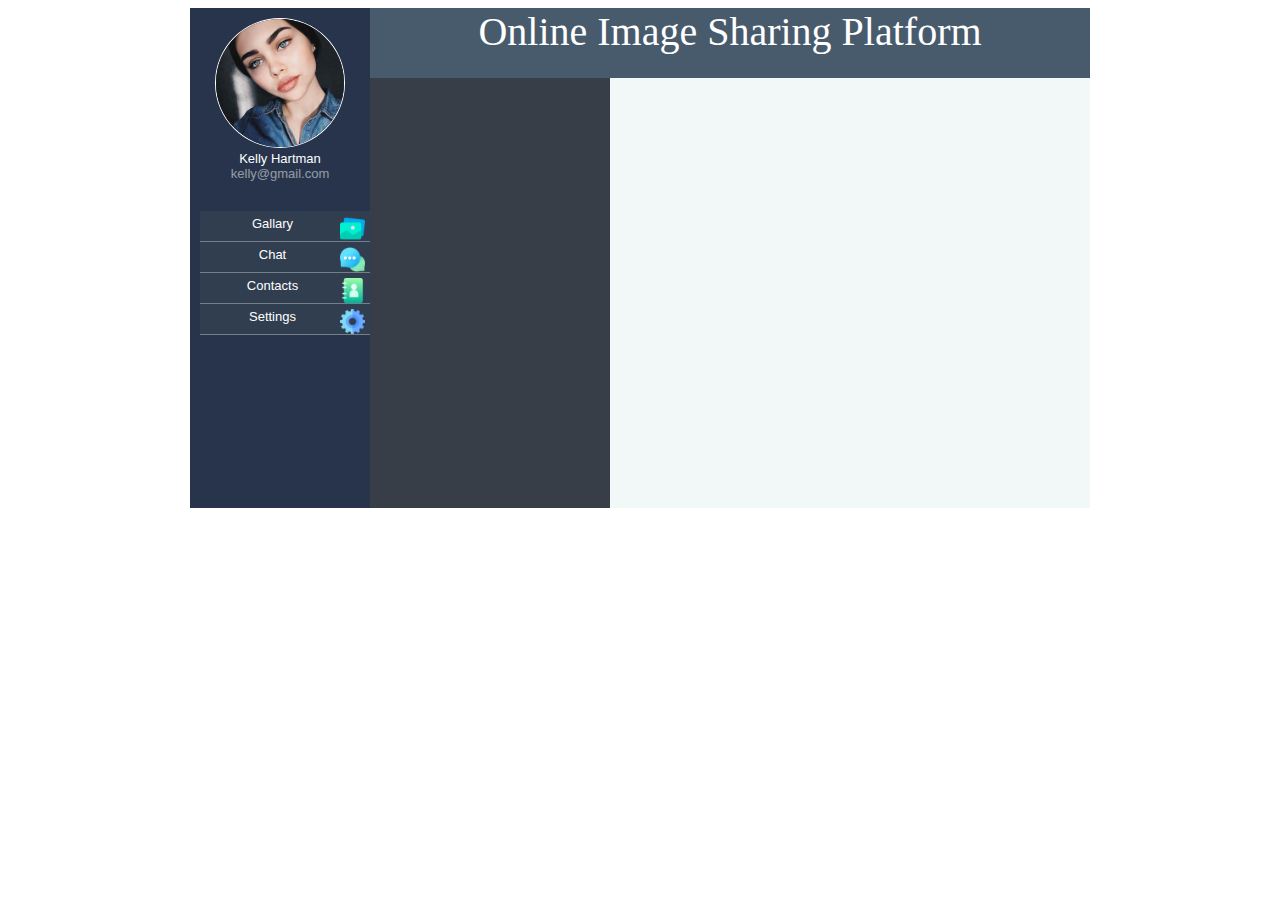
==== index.html @ a49be221 "first commit" ====
<!DOCTYPE html>
<html lang="en">
<head>
    <meta charset="UTF-8">
    <meta http-equiv="X-UA-Compatible" content="IE=edge">
    <meta name="viewport" content="width=device-width, initial-scale=1.0">
    <title>Online Image Sharing Platform</title>

    <link rel="stylesheet" href="style.css">

</head>


        

<body>
    <div id="wrapper">
            <div id="left_panel">
                <div style="padding: 10px;"> 
                    <img id="profile_pic" src="UI\images\user3.jpg" alt="">
                    <br>
                    Kelly Hartman
                    <br>
                    <span style="font-size: 12; opacity:50%;">kelly@gmail.com</span>

                    <br>
                    <br>
                    <br>
                    <div>
                        <label id="label_gallery" for="radio_gallery">Gallary <img src="UI\Icons\gallery.png" alt="gallery-icon"></label>
                        <label id="label_chat" for="radio_chat">Chat <img src="UI\Icons\chat (1).png" alt="gallery-icon"></label>
                        <label id="label_contacts" for="radio_contacts">Contacts <img src="UI\Icons\contact-list.png" alt="gallery-icon"></label>
                        <label id="label_settings" for="radio_settings">Settings <img src="UI\Icons\settings (1).png" alt="gallery-icon"></label>
                    </div>
                </div>
               
            </div>

            <div id="right_panel">
                <div id="header">Online Image Sharing Platform</div>
                <div id="container" style="display: flex;">

                    <div id="inner_left_panel"></div>

                    <input type="radio" name="myradiobtn" id="radio_gallery" style ="display: none;">
                    <input type="radio" name="myradiobtn" id="radio_chat" style ="display: none;">
                    <input type="radio" name="myradiobtn" id="radio_contacts" style ="display: none;">
                    <input type="radio" name="myradiobtn" id="radio_settings" style ="display: none;">
                        
                    <div id="inner_right_panel"></div>

                </div>
            </div>
    </div>

</body>
</html>
---- style.css ----
@font-face {
    font-family: hfont;
    src: url(UI\Fonts\DancingScript-VariableFont_wght.ttf);
}
@font-face {
    font-family: myfont;
    src: url(UI\Fonts\OpenSans-Regular.ttf);
}

#wrapper {
    max-width: 900px;
    min-height: 500px;
    display: flex;
    margin: auto;
    color: white;
    font-size: 13px;
    font-family:-apple-system, BlinkMacSystemFont, 'Segoe UI', Roboto, Oxygen, Ubuntu, Cantarell, 'Open Sans', 'Helvetica Neue', sans-serif;
}


#left_panel {
    min-height: 500px;
    background-color: #27344b;
    flex: 1;
    text-align: center;
    
}

#profile_pic{
    width: 80%;
    border: white thin solid;
    border-radius: 50%;
}

#left_panel label{
    width: 100%;
    height: 20px;
    display: block;
    background-color: #404b566c;
    border-bottom: solid thin #ffffff55;
    cursor: pointer;
    padding: 5px;
    transition: all 0.5s ease;
    
}

#left_panel label:hover{
    
    background-color: #778593;
}

#left_panel label img{
   float: right;
   width: 25px;
}



#right_panel {
    min-height: 500px;
    
    flex: 4;
}
#header{
    background-color: #485b6c;
    height: 70px;
    font-size: 40px;
    text-align: center;
    font-family: cursive;
}

#inner_left_panel{
    background-color: #383e48;
    flex: 1;
    min-height: 430px;
}

#inner_right_panel {
    background-color: #f2f7f8;
    flex: 2;
    min-height: 430px;
    transition: all 2s ease;
}

#radio_gallery:checked ~ #inner_right_panel {
    flex: 0;
}
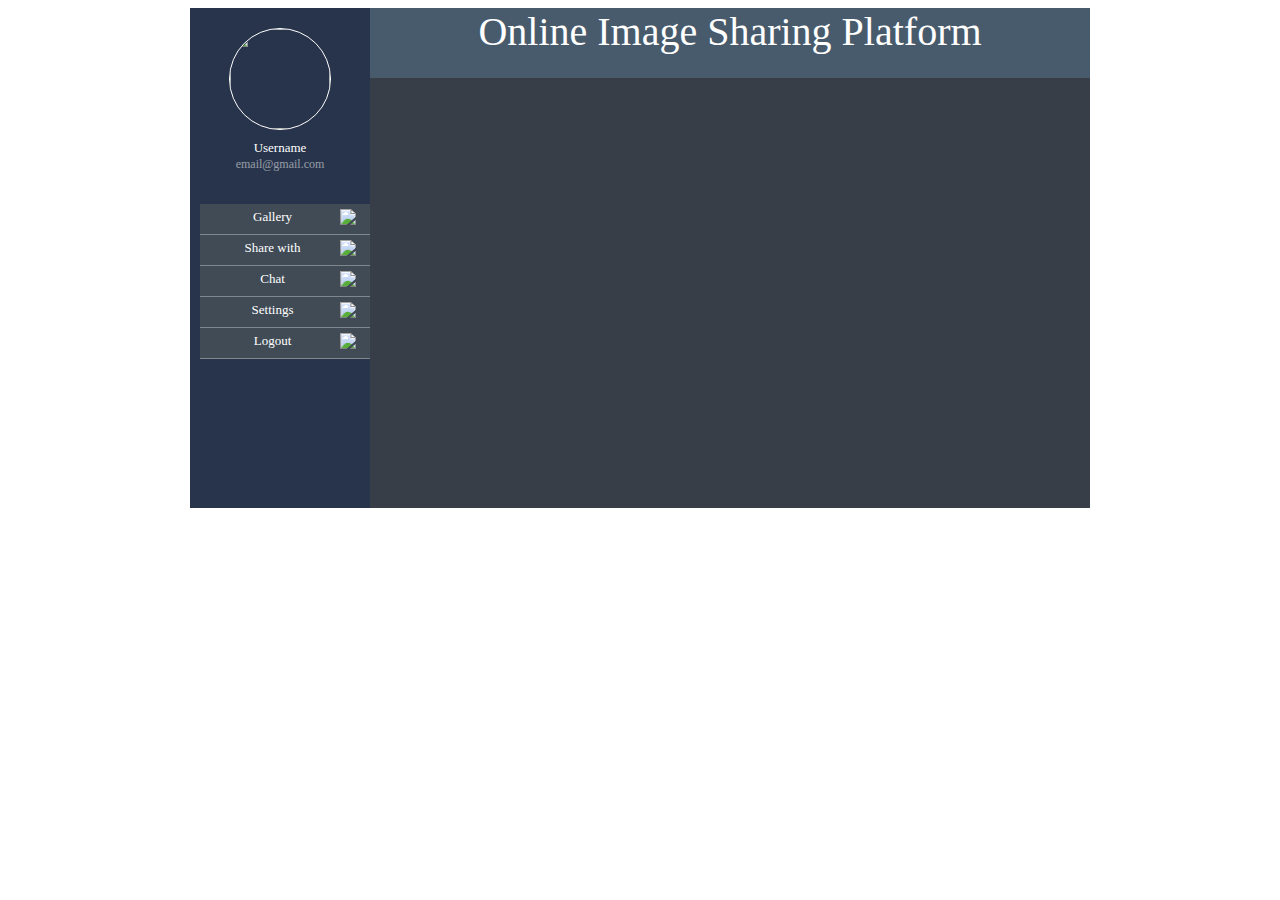
==== commit 7fa3a7b9: "final" ====
--- a/index.html
+++ b/index.html
@@ -1,57 +1,616 @@
 <!DOCTYPE html>
 <html lang="en">
 <head>
-    <meta charset="UTF-8">
-    <meta http-equiv="X-UA-Compatible" content="IE=edge">
-    <meta name="viewport" content="width=device-width, initial-scale=1.0">
+    
     <title>Online Image Sharing Platform</title>
 
     <link rel="stylesheet" href="style.css">
 
+
 </head>
 
 
         
 
 <body>
-    <div id="wrapper">
-            <div id="left_panel">
-                <div style="padding: 10px;"> 
-                    <img id="profile_pic" src="UI\images\user3.jpg" alt="">
-                    <br>
-                    Kelly Hartman
-                    <br>
-                    <span style="font-size: 12; opacity:50%;">kelly@gmail.com</span>
-
-                    <br>
-                    <br>
-                    <br>
-                    <div>
-                        <label id="label_gallery" for="radio_gallery">Gallary <img src="UI\Icons\gallery.png" alt="gallery-icon"></label>
-                        <label id="label_chat" for="radio_chat">Chat <img src="UI\Icons\chat (1).png" alt="gallery-icon"></label>
-                        <label id="label_contacts" for="radio_contacts">Contacts <img src="UI\Icons\contact-list.png" alt="gallery-icon"></label>
-                        <label id="label_settings" for="radio_settings">Settings <img src="UI\Icons\settings (1).png" alt="gallery-icon"></label>
-                    </div>
-                </div>
-               
-            </div>
-
-            <div id="right_panel">
-                <div id="header">Online Image Sharing Platform</div>
-                <div id="container" style="display: flex;">
-
-                    <div id="inner_left_panel"></div>
-
-                    <input type="radio" name="myradiobtn" id="radio_gallery" style ="display: none;">
-                    <input type="radio" name="myradiobtn" id="radio_chat" style ="display: none;">
-                    <input type="radio" name="myradiobtn" id="radio_contacts" style ="display: none;">
-                    <input type="radio" name="myradiobtn" id="radio_settings" style ="display: none;">
-                        
-                    <div id="inner_right_panel"></div>
-
-                </div>
-            </div>
-    </div>
-
+
+	<div id="wrapper">
+		
+		<div id="left_pannel">
+
+			<div id="user_info" style="padding: 10px;">
+				<img id="profile_image" src="ui/images/user_male.jpg" style="height: 100px;width: 100px;border-radius: 50%;">
+				<br>
+				<span id="username">Username</span>
+				<br>
+				<span id="email" style="font-size: 12px;opacity: 0.5;">email@gmail.com</span>
+				
+				<br>
+				<br>
+				<br>
+				<div>
+					<label id="label_gallery" for="radio_gallery">Gallery <img src="ui/icons/gallery.png"></label>
+					<label id="label_contacts" for="radio_contacts">Share with <img src="ui/icons/contacts.png"></label>
+					<label id="label_chat" for="radio_chat">Chat <img src="ui/icons/chat.png"></label>					
+					<label id="label_settings" for="radio_settings">Settings <img src="ui/icons/settings.png"></label>
+					<label id="logout" for="radio_logout">Logout <img src="ui/icons/logout.png"></label>
+				</div>
+
+			</div>
+
+		</div>
+		<div id="right_pannel">
+			<div id="header">
+				<div id="loader_holder" class="loader_on"><img style="width:70px;" src="ui/icons/giphy.gif"></div>
+
+				<div id="image_viewer" class="image_off" onclick="close_image(event)"></div>
+				Online Image Sharing Platform
+			</div>
+			
+			<div id="container" style="display: flex;">
+ 				
+				<div id="inner_left_pannel">
+			 
+				</div>
+
+				<input type="radio" id="radio_gallery" name="myradio" style="display: none;">
+				<input type="radio" id="radio_chat" name="myradio" style="display: none;">
+				<input type="radio" id="radio_contacts" name="myradio" style="display: none;">
+				<input type="radio" id="radio_settings" name="myradio" style="display: none;">
+				
+				<div id="inner_right_pannel">
+					
+				</div>
+
+			</div>
+		</div>
+
+	</div>
 </body>
-</html>+</html>
+
+<script type="text/javascript">
+	
+	var sent_audio = new Audio("message_sent.mp3");
+	var received_audio = new Audio("message_received.mp3");
+
+	var CURRENT_CHAT_USER = "";
+	var SEEN_STATUS = false;
+
+	function _(element){
+
+		return document.getElementById(element);
+	}
+
+	var label_gallery = _("label_gallery");
+	label_gallery.addEventListener("click",get_gallery);
+
+	var label_contacts = _("label_contacts");
+	label_contacts.addEventListener("click",get_contacts);
+	
+	var label_chat = _("label_chat");
+	label_chat.addEventListener("click",get_chats);
+	
+	var label_settings = _("label_settings");
+	label_settings.addEventListener("click",get_settings);
+	
+
+	var logout = _("logout");
+	logout.addEventListener("click",logout_user);
+
+	function get_data(find,type){
+
+		var xml = new XMLHttpRequest();
+		var loader_holder = _("loader_holder");
+		loader_holder.className = "loader_on";
+
+		xml.onload = function (){
+
+			if(xml.readyState == 4 || xml.status == 200){
+
+				loader_holder.className = "loader_off";
+				handle_result(xml.responseText,type);
+			}
+
+		}
+
+		var data = {};
+		data.find = find;
+		data.data_type = type;
+		data = JSON.stringify(data);
+
+		xml.open("POST","api.php",true);
+		xml.send(data);
+	}
+
+	function handle_result(result,type){
+
+		if(result.trim() != ""){
+
+			var inner_right_pannel = _("inner_right_pannel");
+			inner_right_pannel.style.overflow = "visible";
+
+			var obj = JSON.parse(result);
+			if(typeof(obj.logged_in) != "undefined" && !obj.logged_in){
+
+				window.location = "login.php";
+			}else{
+
+				switch(obj.data_type){
+
+					case "user_info":
+						var username = _("username");
+						var email = _("email");
+						var profile_image = _("profile_image");
+
+						username.innerHTML =  obj.username;
+						email.innerHTML =  obj.email;
+						profile_image.src =  obj.image;
+						break;
+
+					case "gallery":
+						
+						var inner_left_pannel = _("inner_left_pannel");
+ 
+						inner_right_pannel.style.overflow = "hidden";
+						inner_left_pannel.innerHTML =  obj.message;
+						break;
+					
+					case "contacts":
+						
+						var inner_left_pannel = _("inner_left_pannel");
+ 
+						inner_right_pannel.style.overflow = "hidden";
+						inner_left_pannel.innerHTML =  obj.message;
+						break;
+
+					case "chats_refresh":
+						SEEN_STATUS = false;
+						var messages_holder = _("messages_holder");
+						messages_holder.innerHTML =  obj.messages;
+						if(typeof obj.new_message != 'undefined'){
+							if(obj.new_message){
+								received_audio.play();
+
+								setTimeout(function(){
+									messages_holder.scrollTo(0,messages_holder.scrollHeight);
+									var message_text = _("message_text");
+									message_text.focus();
+								},100);
+
+							}
+						}
+
+						
+						break;
+
+					case "send_message":
+						sent_audio.play();
+					case "chats":
+						SEEN_STATUS = false;
+						var inner_left_pannel = _("inner_left_pannel");
+ 
+						inner_left_pannel.innerHTML =  obj.user;
+						inner_right_pannel.innerHTML =  obj.messages;
+
+						var messages_holder = _("messages_holder");
+						
+						// setTimeout(function(){
+						// 	messages_holder.scrollTo(0,messages_holder.scrollHeight);
+						// 	var message_text = _("message_text");
+						// 	message_text.focus();
+						// },100);
+						
+						
+						if(typeof obj.new_message != 'undefined'){
+							if(obj.new_message){
+								received_audio.play();
+							}
+						}
+
+						break;
+
+					 
+					case "settings":
+						var inner_left_pannel = _("inner_left_pannel");
+ 
+						inner_left_pannel.innerHTML =  obj.message;
+						break;
+					
+					case "send_image":
+						alert(obj.message);
+						break;
+					case "save_settings":
+  
+						alert(obj.message);
+						get_data({},"user_info");
+						get_settings(true);
+						break;
+					
+  
+
+				}
+			}
+		}
+	}
+
+	function logout_user()
+	{
+		var answer = confirm("Are you sure you want to log out??");
+		if(answer){
+			get_data({},"logout");
+		}
+	}
+
+	get_data({},"user_info");
+	get_data({},"contacts");
+	get_data({},"gallery");
+	
+	var radio_gallery = _("radio_gallery");
+	radio_gallery.checked = true;
+
+	function get_gallery(e)
+	{
+
+		get_data({},"gallery");
+	}
+	
+	
+	var radio_contacts = _("radio_contacts");
+	radio_contacts.checked = true;
+
+	function get_contacts(e)
+	{
+
+		get_data({},"contacts");
+	}
+
+	function get_chats(e)
+	{
+
+		get_data({},"chats");
+	}
+
+	function get_settings(e)
+	{
+
+		get_data({},"settings");
+	}
+	
+	function send_message(e)
+	{
+
+		var message_text = _("message_text");
+		if(message_text.value.trim() == ""){
+			
+			alert("please type something to send");
+			return;
+		}
+
+ 		get_data({
+
+			message:message_text.value.trim(),
+			userid :CURRENT_CHAT_USER
+
+		},"send_message");
+
+	}
+
+	function enter_pressed(e)
+	{
+		if(e.keyCode == 13)
+		{
+			send_message(e);
+		}
+
+		SEEN_STATUS = true;
+	}
+
+	setInterval(function(){
+
+		var radio_chat = _("radio_chat");
+		var radio_contacts = _("radio_contacts");
+
+		if(CURRENT_CHAT_USER != "" && radio_chat.checked)
+		{
+			
+    			get_data({
+    				userid:CURRENT_CHAT_USER,
+    				seen:SEEN_STATUS
+    			},"chats_refresh");
+		}
+
+		
+		if(radio_contacts.checked)
+		{
+			
+    		get_data({},"contacts");
+		}
+		
+		if(radio_gallery.checked)
+		{
+			
+    		get_data({},"gallery");
+		}
+ 
+  
+	},5000);
+
+	function set_seen(e){
+
+		SEEN_STATUS = true;
+	}
+
+	function delete_message(e)
+	{
+
+		if(confirm("Are you sure you want to delete this message??")){
+
+			var msgid = e.target.getAttribute("msgid");
+			get_data({
+    				rowid:msgid
+    			},"delete_message");
+
+			get_data({
+    				userid:CURRENT_CHAT_USER,
+    				seen:SEEN_STATUS
+    			},"chats_refresh");
+		}
+	}
+
+	function delete_thread(e)
+	{
+
+		if(confirm("Are you sure you want to delete this whole thread??")){
+
+ 			get_data({
+    				userid:CURRENT_CHAT_USER
+    			},"delete_thread");
+
+			get_data({
+    				userid:CURRENT_CHAT_USER,
+    				seen:SEEN_STATUS
+    			},"chats_refresh");
+		}
+	}
+
+
+
+
+  
+   	function collect_data(){
+
+   		var save_settings_button = _("save_settings_button");
+   		save_settings_button.disabled = true;
+   		save_settings_button.value = "Loading...Please wait..";
+
+   		var myform = _("myform");
+   		var inputs = myform.getElementsByTagName("INPUT");
+
+   		var data = {};
+   		for (var i = inputs.length - 1; i >= 0; i--) {
+
+   			var key = inputs[i].name;
+
+   			switch(key){
+
+   				case "username":
+   					data.username = inputs[i].value;
+   					break;
+
+   				case "email":
+   					data.email = inputs[i].value;
+   					break;
+
+   				case "gender":
+    				if(inputs[i].checked){
+   						data.gender = inputs[i].value;
+   					}
+   					break;
+
+   				case "password":
+   					data.password = inputs[i].value;
+   					break;
+
+   				case "password2":
+   					data.password2 = inputs[i].value;
+   					break;
+
+   			}
+   		}
+
+   		send_data(data,"save_settings");
+
+   	}
+
+   	function send_data(data,type){
+
+   		var xml = new XMLHttpRequest();
+
+   		xml.onload = function(){
+
+   			if(xml.readyState == 4 || xml.status == 200){
+
+   				handle_result(xml.responseText);
+   				var save_settings_button = _("save_settings_button");
+   				save_settings_button.disabled = false;
+   				save_settings_button.value = "Signup";
+   			}
+   		}
+
+		data.data_type = type;
+		var data_string = JSON.stringify(data);
+
+		xml.open("POST","api.php",true);
+		xml.send(data_string);
+   	}
+
+   
+   	function upload_profile_image(files){
+		   
+		var filename = files[0].name;
+   		var ext_start = filename.lastIndexOf(".");
+   		var ext = filename.substr(ext_start + 1,3);
+   		if(!(ext == "jpg" || ext == "JPG" || ext == "png" || ext == "PNG" || ext == "ico" || ext == "ICO")){
+
+   			alert("This file type is not allowed");
+   			return;
+   		}
+
+    	var change_image_button = _("change_image_button");
+   		change_image_button.disabled = true;
+   		change_image_button.innerHTML = "Uploading Image...";
+
+   		var myform = new FormData();
+
+   		var xml = new XMLHttpRequest();
+
+   		xml.onload = function(){
+
+   			if(xml.readyState == 4 || xml.status == 200){
+
+   				//alert(xml.responseText);
+   				get_data({},"user_info");
+				get_settings(true);
+   				change_image_button.disabled = false;
+   				change_image_button.innerHTML = "Change Image";
+   			}
+   		}
+
+		myform.append('file',files[0]);
+		myform.append('data_type',"change_profile_image");
+ 
+		xml.open("POST","uploader.php",true);
+		xml.send(myform);
+   	}
+	
+	function upload_images(files){
+		   
+		   var filename = files[0].name;
+			  var ext_start = filename.lastIndexOf(".");
+			  var ext = filename.substr(ext_start + 1,3);
+			  if(!(ext == "jpg" || ext == "JPG" || ext == "png" || ext == "PNG" || ext == "ico" || ext == "ICO"))
+			  {
+   
+				  alert("This file type is not allowed");
+				  return;
+			  }
+   
+		   var upload_images_button = _("upload_images");
+			  upload_images_button.disabled = true;
+			  upload_images_button.innerHTML = "Uploading Image...";
+   
+			  var myform = new FormData();
+   
+			  var xml = new XMLHttpRequest();
+   
+			  xml.onload = function(){
+   
+				  if(xml.readyState == 4 || xml.status == 200){
+   
+					  //alert(xml.responseText);
+					  get_data({},"user_info");
+					  get_settings(true);
+					  upload_images_button.disabled = false;
+					  upload_images_button.innerHTML = "Upload Image";
+				  }
+			  }
+   
+		   myform.append('file',files[0]);
+		   myform.append('data_type',"upload_images");
+	
+		   xml.open("POST","uploader.php",true);
+		   xml.send(myform);
+		  }
+
+
+   	function handle_drag_and_drop(e){
+
+   		if(e.type == "dragover"){
+
+   			e.preventDefault();
+   			e.target.className = "dragging";
+
+   		}else if(e.type == "dragleave"){
+
+   			e.target.className = "";
+
+   		}else if(e.type == "drop"){
+
+   			e.preventDefault();
+   			e.target.className = "";
+
+    		upload_profile_image(e.dataTransfer.files);
+   		}else{
+
+   			e.target.className = "";
+   		}
+   	}
+
+
+   	function start_chat(e){
+
+   		var userid = e.target.getAttribute("userid");
+   		if(e.target.id == ""){
+   			userid = e.target.parentNode.getAttribute("userid");
+   		}
+   		
+   		CURRENT_CHAT_USER = userid;
+
+   		var radio_chat = _("radio_chat");
+   		radio_chat.checked = true;
+   		get_data({userid:CURRENT_CHAT_USER},"chats");
+
+   	}
+
+   	function send_image(files){
+
+   		var filename = files[0].name;
+   		var ext_start = filename.lastIndexOf(".");
+   		var ext = filename.substr(ext_start + 1,3);
+   		if(!(ext == "jpg" || ext == "JPG")){
+
+   			alert("This file type is not allowed");
+   			return;
+   		}
+
+     	var myform = new FormData();
+   		var xml = new XMLHttpRequest();
+
+   		xml.onload = function(){
+
+   			if(xml.readyState == 4 || xml.status == 200){
+
+   				handle_result(xml.responseText,"send_image");
+   		 		get_data({
+    				userid:CURRENT_CHAT_USER,
+    				seen:SEEN_STATUS
+    			},"chats_refresh");
+   			}
+   		}
+
+		myform.append('file',files[0]);
+		myform.append('data_type',"send_image");
+		myform.append('userid',CURRENT_CHAT_USER);
+ 
+		xml.open("POST","uploader.php",true);
+		xml.send(myform);
+   	}
+
+   	function close_image(e){
+
+   		e.target.className = "image_off";
+   	}
+
+   	function image_show(e){
+
+   		var image = e.target.src;
+   		var image_viewer = _("image_viewer");
+
+   		image_viewer.innerHTML = "<img src='"+image+"' style='width:100%' />";
+   		image_viewer.className = "image_on";
+   	}
+
+
+
+</script>--- a/style.css
+++ b/style.css
@@ -1,87 +1,296 @@
-@font-face {
-    font-family: hfont;
-    src: url(UI\Fonts\DancingScript-VariableFont_wght.ttf);
-}
-@font-face {
-    font-family: myfont;
-    src: url(UI\Fonts\OpenSans-Regular.ttf);
-}
-
-#wrapper {
-    max-width: 900px;
-    min-height: 500px;
-    display: flex;
-    margin: auto;
-    color: white;
-    font-size: 13px;
-    font-family:-apple-system, BlinkMacSystemFont, 'Segoe UI', Roboto, Oxygen, Ubuntu, Cantarell, 'Open Sans', 'Helvetica Neue', sans-serif;
-}
-
-
-#left_panel {
-    min-height: 500px;
-    background-color: #27344b;
-    flex: 1;
-    text-align: center;
+@font-face{
+
+		font-family: headFont;
+		src: url(ui/fonts/Summer-Vibes-OTF.otf);
+	}
+
+	@font-face{
+
+		font-family: myFont;
+		src: url(ui/fonts/OpenSans-Regular.ttf);
+	}
+
+	
+
+	#wrapper{
+
+		max-width:900px;
+		min-height: 500px;
+		max-height: 630px;
+		display:flex;
+		margin: auto;
+		color: white;
+		font-family: myFont;
+		font-size: 13px;
+	}
+
+	#left_pannel{
+
+		min-height: 500px;
+		background-color: #27344b;
+		flex: 1;
+		text-align: center;
+
+	}
+
+	#profile_image{
+
+		width: 50%;
+		border: solid thin white;
+		border-radius: 50%;
+		margin:10px;
+
+	}
+
+	#left_pannel label{
+
+		width: 100%;
+		height: 20px;
+		display: block;
+		background-color: #404b56;
+		border-bottom:solid thin #ffffff55; 
+		cursor: pointer;
+		padding: 5px;
+		transition: all 1s ease;
+	}
+
+	#left_pannel label:hover{
+ 
+		background-color: #778593;
+	}
+
+	#left_pannel label img{
+
+		float: right;
+		width:25px;
+	}
+
+	#right_pannel{
+
+		min-height: 500px;
+		flex: 4;
+		text-align: center;
+	}
+
+	#header{
+
+		background-color: #485b6c;
+		height:70px;
+		font-size: 40px;
+		text-align: center;
+		font-family: headFont;
+		position: relative;
+	}
+	
+	#inner_left_pannel{
+
+		background-color: #383e48;
+		flex: 1;
+		min-height: 430px;
+		max-height: 530px;
+	}
+
+
+	#inner_right_pannel{
+
+		background-color: #f2f7f8;
+		flex: 2;
+		min-height: 430px;
+		transition: all 2s ease;
+		max-height: 530px;
+	}
+
+	#radio_gallery:checked ~ #inner_right_pannel{
+
+		flex: 0;
+	}
+
+    #radio_contacts:checked ~ #inner_right_pannel{
+
+		flex: 0;
+	}
+
+	#radio_settings:checked ~ #inner_right_pannel{
+
+		flex: 0;
+	}
+ 
+ 	#contact{
+
+ 		width: 100px;
+ 		height: 120px;
+ 		margin: 10px;
+ 		display: inline-block;
+ 		vertical-align: top;
+  	}
     
-}
-
-#profile_pic{
-    width: 80%;
-    border: white thin solid;
-    border-radius: 50%;
-}
-
-#left_panel label{
-    width: 100%;
-    height: 20px;
-    display: block;
-    background-color: #404b566c;
-    border-bottom: solid thin #ffffff55;
-    cursor: pointer;
-    padding: 5px;
-    transition: all 0.5s ease;
-    
-}
-
-#left_panel label:hover{
-    
-    background-color: #778593;
-}
-
-#left_panel label img{
-   float: right;
-   width: 25px;
-}
-
-
-
-#right_panel {
-    min-height: 500px;
-    
-    flex: 4;
-}
-#header{
-    background-color: #485b6c;
-    height: 70px;
-    font-size: 40px;
-    text-align: center;
-    font-family: cursive;
-}
-
-#inner_left_panel{
-    background-color: #383e48;
-    flex: 1;
-    min-height: 430px;
-}
-
-#inner_right_panel {
-    background-color: #f2f7f8;
-    flex: 2;
-    min-height: 430px;
-    transition: all 2s ease;
-}
-
-#radio_gallery:checked ~ #inner_right_panel {
-    flex: 0;
-}+    #gallery{
+
+        width: 100px;
+        height: 120px;
+        margin: 10px;
+        display: inline-block;
+        vertical-align: top;
+    }
+	
+	#contact img{
+
+		width: 100px;
+		height: 100px;
+  	}
+
+ 	#active_contact{
+
+  		height: 70px;
+ 		margin: 10px;
+ 		border: solid thin #aaa;
+ 		padding:2px;
+ 		background-color: #eee;
+ 		color: #444;
+   	}
+	
+	#active_contact img{
+
+		width: 70px;
+		height: 70px;
+		float:left;
+		margin:2px;
+  	}
+	
+	#message_left{
+
+  		margin: 10px;
+  		padding:2px;
+  		padding-right:10px;
+ 		background-color: #c979d5;
+ 		color: white4;
+ 		float:left;
+ 		box-shadow: 0px 0px 10px #aaa;
+  		border-bottom-left-radius: 50%;
+  		border-top-right-radius: 30%;
+  		position: relative;
+  		width:60%;
+  		min-width: 200px;
+   	}
+	
+	#message_left #prof_img{
+
+		width: 60px;
+		height: 60px;
+		float:left;
+		margin:2px;
+		border-radius: 50%;
+		border: solid 2px white;
+  	}
+
+	#message_left div{
+
+		width: 20px;
+		height: 20px;
+		background-color: #34474f;
+		border: solid 2px white;
+		border-radius: 50%;
+		position: absolute;
+		left:-10px;
+		top:20px;
+  	}
+
+	#message_right{
+
+  		margin: 10px;
+  		padding:2px;
+  		padding-right:10px;
+ 		background-color: #fbffee;
+ 		color: #444;
+ 		float:right;
+ 		box-shadow: 0px 0px 10px #aaa;
+  		border-bottom-right-radius: 50%;
+  		border-top-left-radius: 30%;
+  		position: relative;
+  		width:60%;
+  		min-width: 200px;
+   	}
+	
+	#message_right #prof_img{
+
+		width: 60px;
+		height: 60px;
+		float:left;
+		margin:2px;
+		border-radius: 50%;
+		border: solid 2px white;
+  	}
+
+  	#message_right div img{
+
+		width: 25px;
+		height: 18px;
+		float:none;
+		margin:0px;
+		border-radius: 50%;
+		border: none;
+		position:absolute;
+		top:30px;
+		right:10px;
+  	}
+
+	#message_right #trash{
+
+		width: 20px;
+		height: 20px;
+ 		position:absolute;
+		top:15px;
+		left:-10px;
+		cursor: pointer;
+  	}
+
+  	#message_left #trash{
+
+		width: 20px;
+		height: 20px;
+ 		position:absolute;
+		top:15px;
+		right:-10px;
+		cursor: pointer;
+  	}
+
+
+
+	#message_right div{
+
+		width: 20px;
+		height: 20px;
+		background-color: #34474f;
+		border: solid 2px white;
+		border-radius: 50%;
+		position: absolute;
+		right:-10px;
+		top:20px;
+  	}
+
+  	.loader_on{
+
+  		position: absolute;
+  		width: 30%;
+   	}
+
+	.loader_off{
+
+  		display: none;
+   	}
+
+   	.image_on{
+
+  		position: absolute;
+   		height: 450px;
+  		width: 450px;
+   		margin:auto;
+  		z-index: 10;
+  		top:50px;
+  		left:50px;
+   	}
+
+	.image_off{
+
+  		display: none;
+   	}
